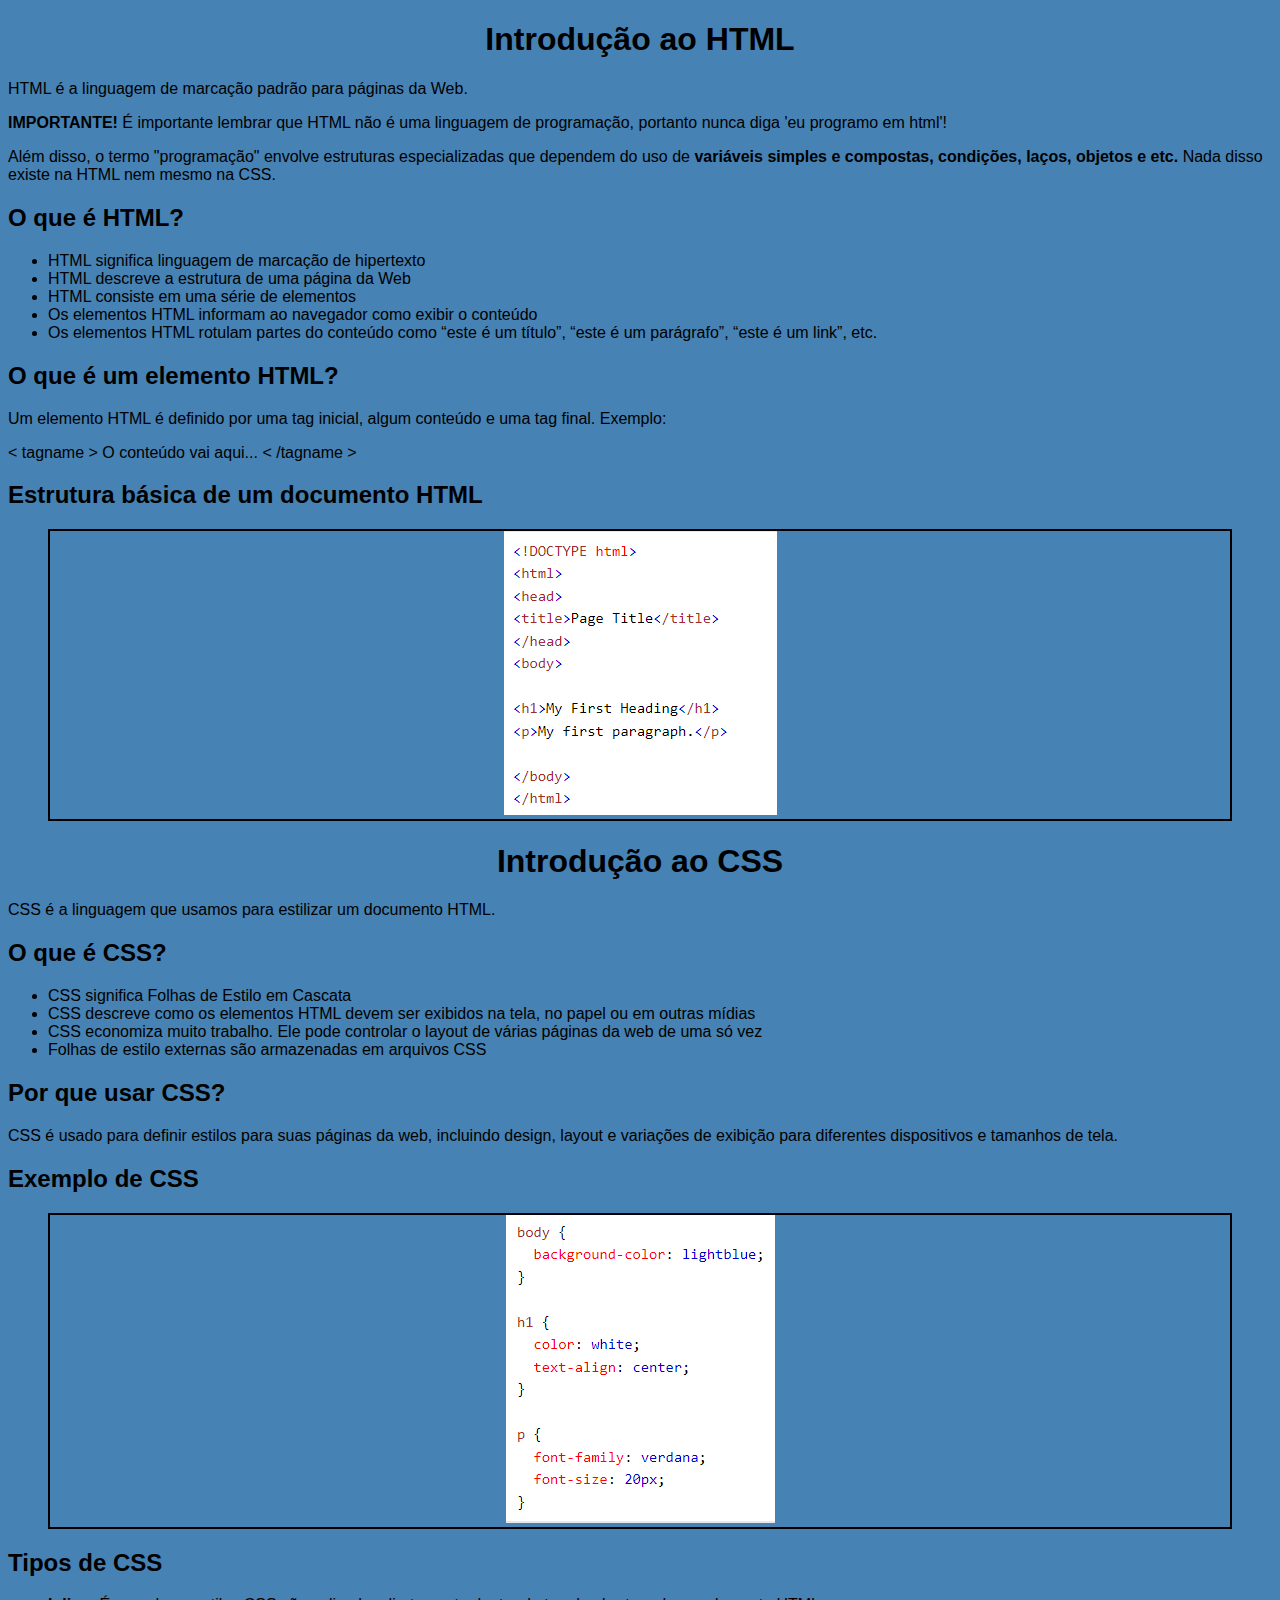
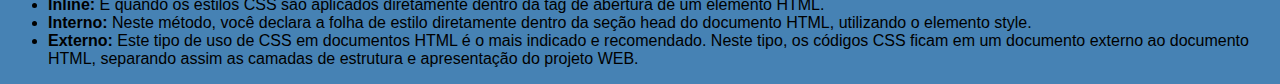
==== index.html @ 47e8c6da "Add files via upload" ====
<!DOCTYPE html>
<html lang="pt-br">
<head>
    <meta charset="UTF-8">
    <meta name="viewport" content="width=device-width, initial-scale=1.0">
    <title>HTML e CSS</title>

    <style>
        body{
            background-color: #4682B4;
            font-family: Arial;
            font-size: 12pt;
        }
        h1{
            text-align: center;
        }
        figure{
            text-align: center;
            border: 2px double black;
        }
    </style>
</head>
<body>
    <h1>Introdução ao HTML</h1>
    <P>HTML é a linguagem de marcação padrão para páginas da Web.</P>
    <p><b>IMPORTANTE!</b> É importante lembrar que HTML não é uma linguagem de programação, portanto nunca diga 'eu programo em html'!</p>
    <P>Além disso, o termo "programação" envolve estruturas especializadas que dependem do uso de <b>variáveis simples e compostas, condições, laços, objetos e etc.</b> Nada disso existe na HTML nem mesmo na CSS.</P>
    <h2>O que é HTML?</h2>
    <ul>
        <li>HTML significa linguagem de marcação de hipertexto</li>
        <li>HTML descreve a estrutura de uma página da Web</li>
        <li>HTML consiste em uma série de elementos</li>
        <li>Os elementos HTML informam ao navegador como exibir o conteúdo</li>
        <li>Os elementos HTML rotulam partes do conteúdo como “este é um título”, “este é um parágrafo”, “este é um link”, etc.</li>
    </ul>
    <h2>O que é um elemento HTML?</h2>
    <p>Um elemento HTML é definido por uma tag inicial, algum conteúdo e uma tag final. Exemplo:</p>
    <p> < tagname > O conteúdo vai aqui... < /tagname > </p>
    <h2>Estrutura básica de um documento HTML</h2>

    <figure>
    <img src="img/estruturahtml.png" alt="Código básico da HTML">
    </figure>

    <h1>Introdução ao CSS</h1>
    <p>CSS é a linguagem que usamos para estilizar um documento HTML.</p>
    <h2>O que é CSS?</h2>
    <ul>
        <li>CSS significa Folhas de Estilo em Cascata</li>
        <li>CSS descreve como os elementos HTML devem ser exibidos na tela, no papel ou em outras mídias</li>
        <li>CSS economiza muito trabalho. Ele pode controlar o layout de várias páginas da web de uma só vez</li>
        <li>Folhas de estilo externas são armazenadas em arquivos CSS</li>
    </ul>
    <h2>Por que usar CSS?</h2>
    <p>CSS é usado para definir estilos para suas páginas da web, incluindo design, layout e variações de exibição para diferentes dispositivos e tamanhos de tela.</p>
    <h2>Exemplo de CSS</h2>
    <figure>
    <img src="img/exemplocss.png" alt="Exemplo de um código básico da CSS">
    </figure>
    <h2>Tipos de CSS</h2>
    <ul>
        <li><b>Inline:</b> É quando os estilos CSS são aplicados diretamente dentro da tag de abertura de um elemento HTML.</li>
        <li><b>Interno:</b> Neste método, você declara a folha de estilo diretamente dentro da seção head do documento HTML, utilizando o elemento style.</li>
        <li><b>Externo:</b> Este tipo de uso de CSS em documentos HTML é o mais indicado e recomendado. Neste tipo, os códigos CSS ficam em um documento externo ao documento HTML, separando assim as camadas de estrutura e apresentação do projeto WEB.</li>
    </ul>
</body>
</html>
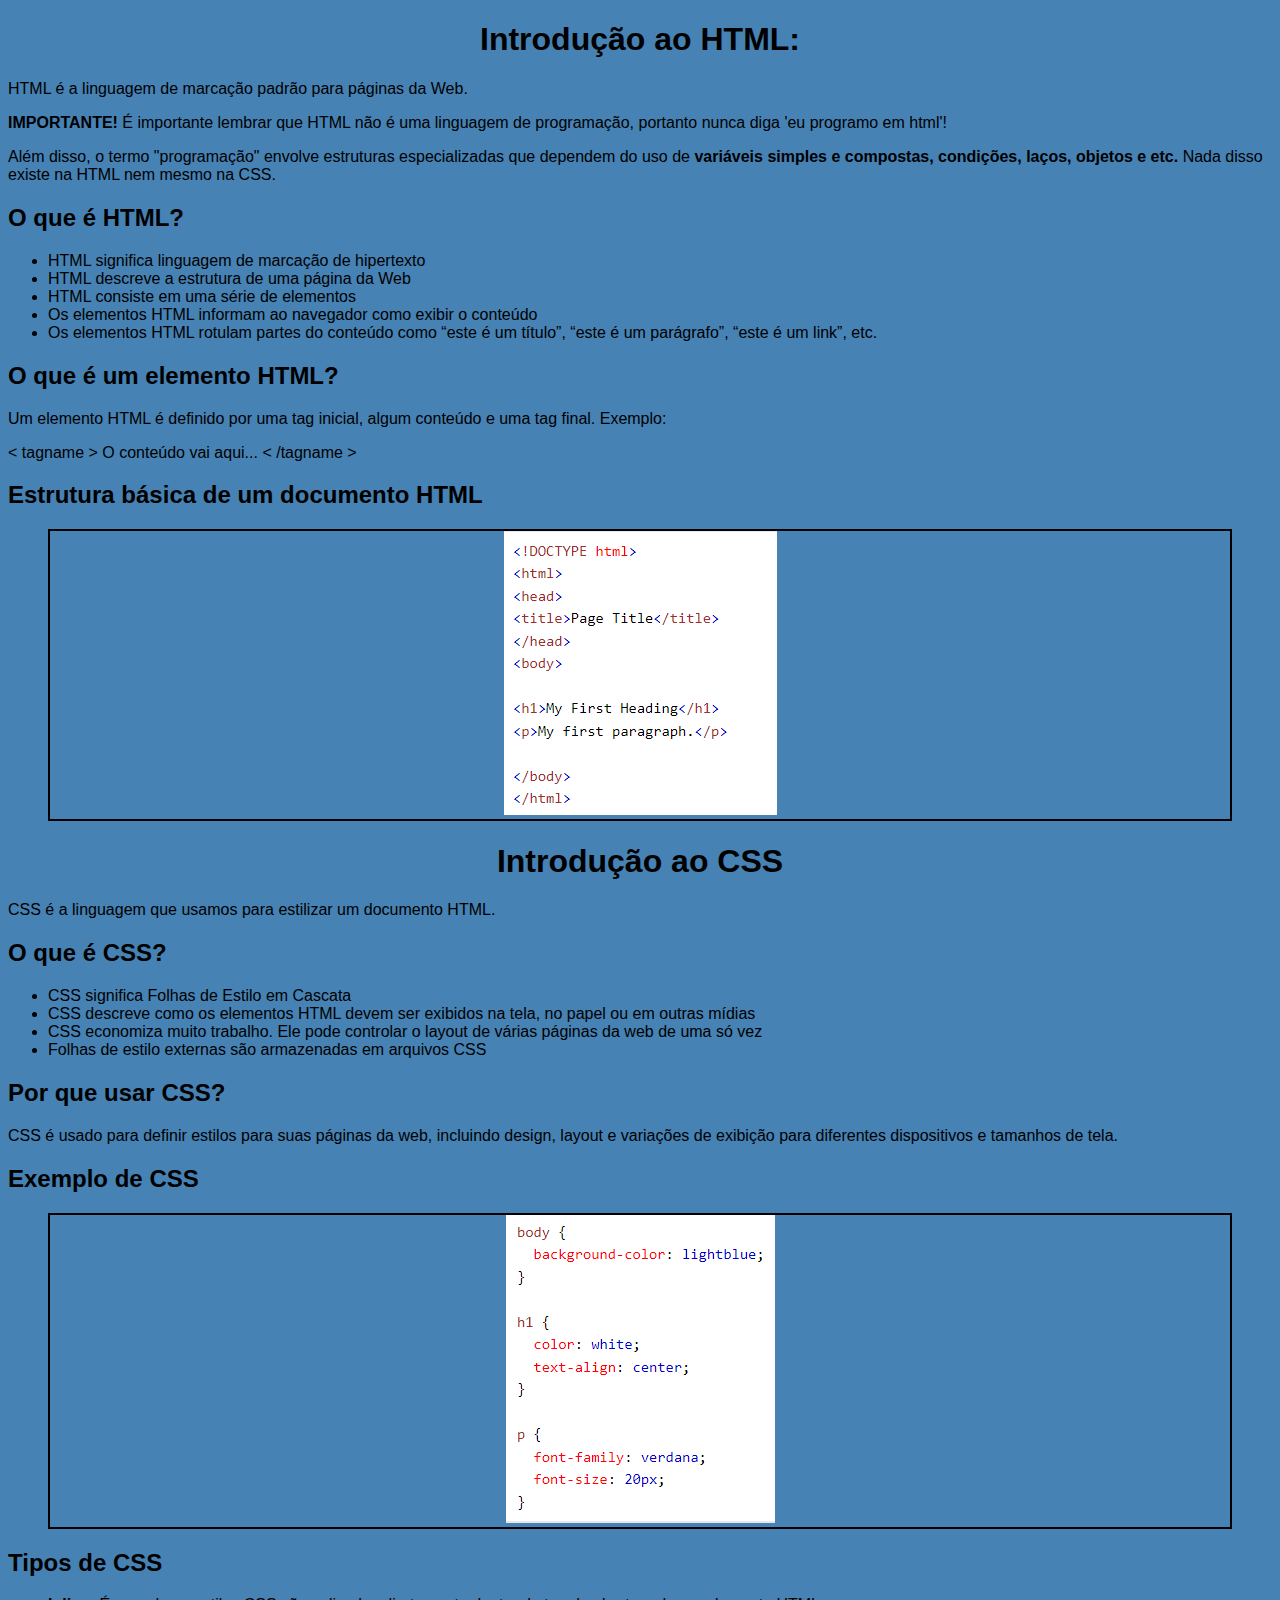
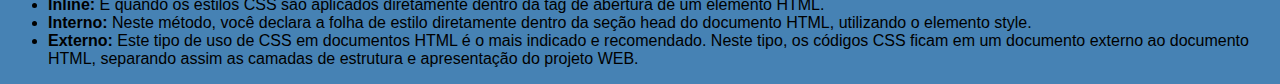
==== commit c0e8433b: "Add files via upload" ====
--- a/index.html
+++ b/index.html
@@ -21,7 +21,7 @@
     </style>
 </head>
 <body>
-    <h1>Introdução ao HTML</h1>
+    <h1>Introdução ao HTML:</h1>
     <P>HTML é a linguagem de marcação padrão para páginas da Web.</P>
     <p><b>IMPORTANTE!</b> É importante lembrar que HTML não é uma linguagem de programação, portanto nunca diga 'eu programo em html'!</p>
     <P>Além disso, o termo "programação" envolve estruturas especializadas que dependem do uso de <b>variáveis simples e compostas, condições, laços, objetos e etc.</b> Nada disso existe na HTML nem mesmo na CSS.</P>
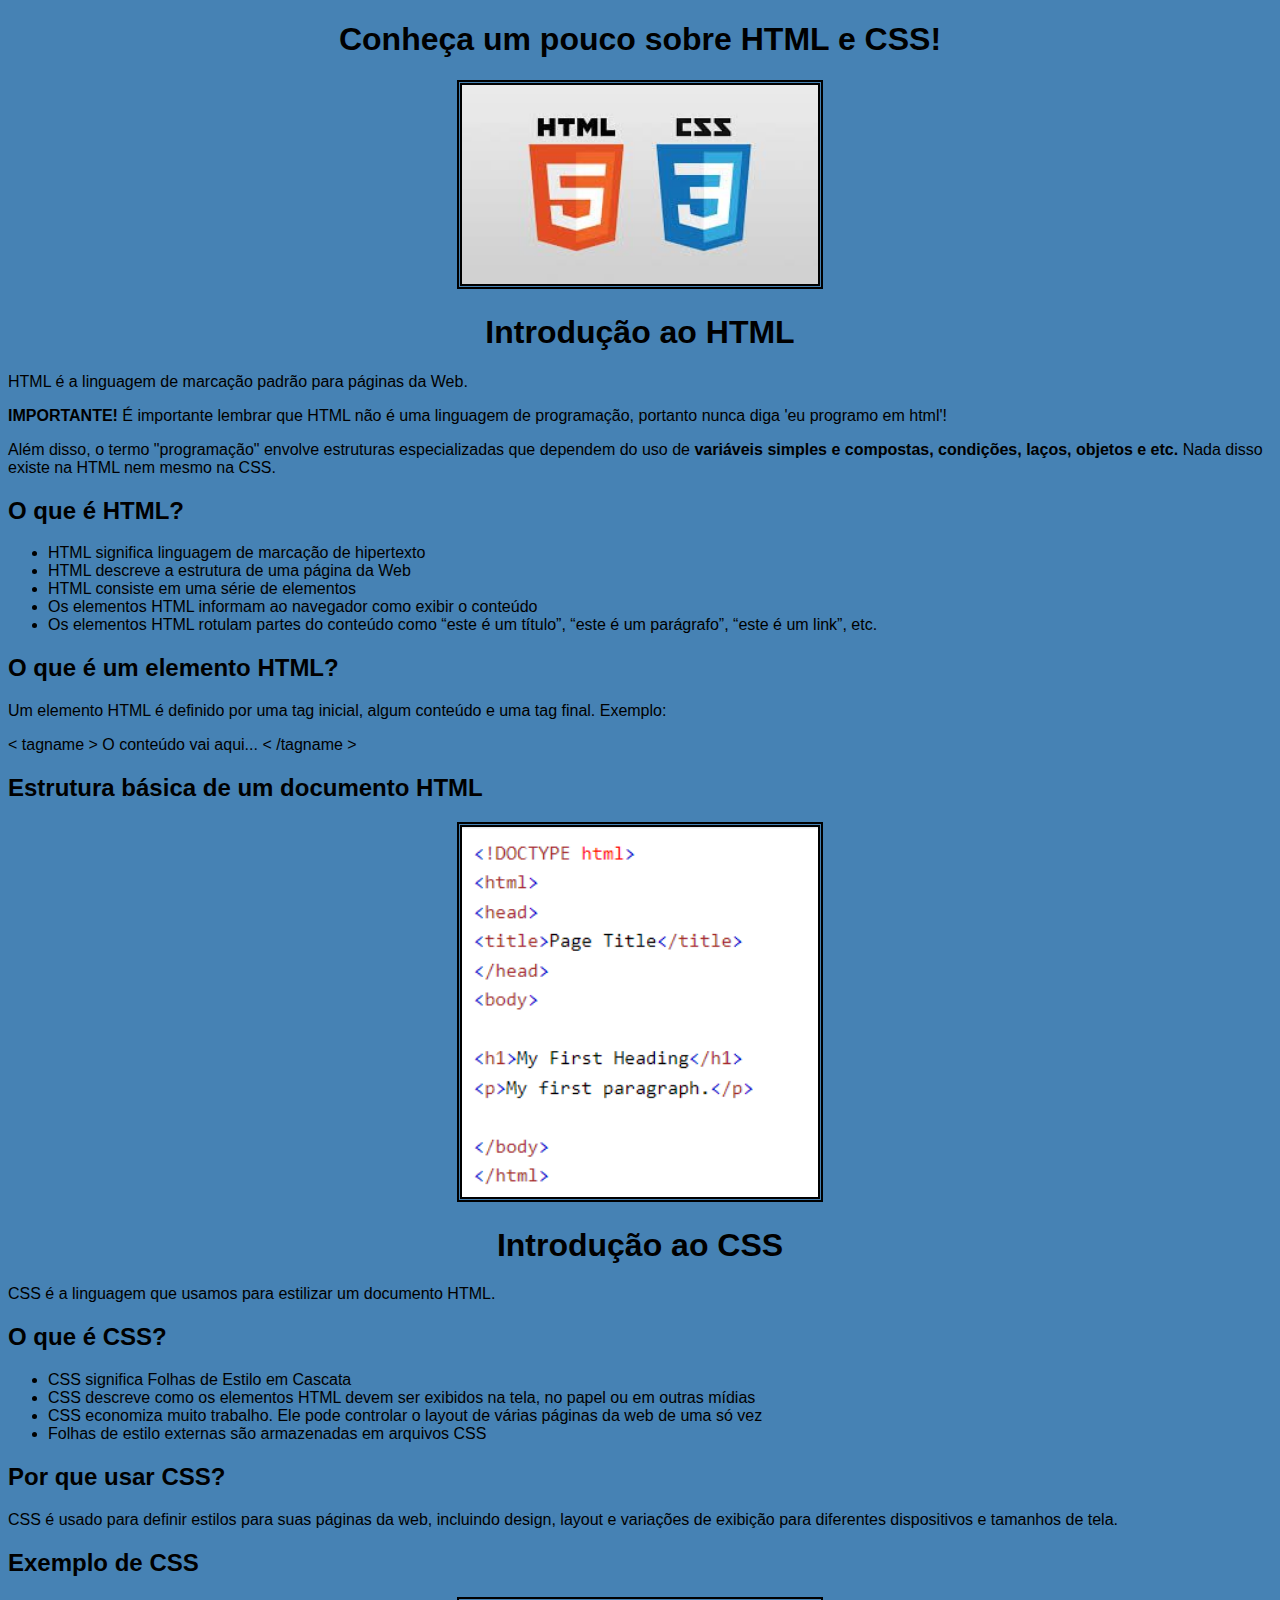
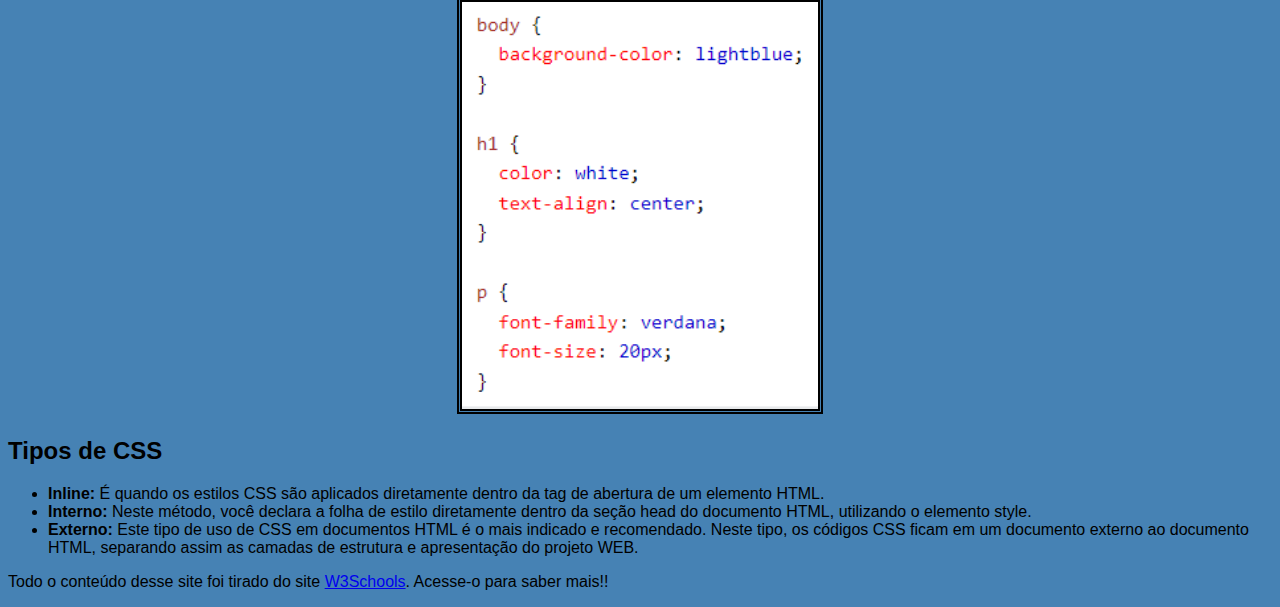
==== commit adecc314: "Add files via upload" ====
--- a/index.html
+++ b/index.html
@@ -4,24 +4,13 @@
     <meta charset="UTF-8">
     <meta name="viewport" content="width=device-width, initial-scale=1.0">
     <title>HTML e CSS</title>
-
-    <style>
-        body{
-            background-color: #4682B4;
-            font-family: Arial;
-            font-size: 12pt;
-        }
-        h1{
-            text-align: center;
-        }
-        figure{
-            text-align: center;
-            border: 2px double black;
-        }
-    </style>
+    <link rel="stylesheet" href="style.css">
+    <link rel="icon" type="image/x-icon" href="img/favicon.jpg">
 </head>
 <body>
-    <h1>Introdução ao HTML:</h1>
+    <h1>Conheça um pouco sobre HTML e CSS!</h1>
+    <figure><img src="img/htmlcss.jpg" alt="Símbolo da HTML e da CSS"></figure>
+    <h1>Introdução ao HTML</h1>
     <P>HTML é a linguagem de marcação padrão para páginas da Web.</P>
     <p><b>IMPORTANTE!</b> É importante lembrar que HTML não é uma linguagem de programação, portanto nunca diga 'eu programo em html'!</p>
     <P>Além disso, o termo "programação" envolve estruturas especializadas que dependem do uso de <b>variáveis simples e compostas, condições, laços, objetos e etc.</b> Nada disso existe na HTML nem mesmo na CSS.</P>
@@ -39,8 +28,8 @@
     <h2>Estrutura básica de um documento HTML</h2>
 
     <figure>
-    <img src="img/estruturahtml.png" alt="Código básico da HTML">
-    </figure>
+    <a href="https://www.w3schools.com/html/html_intro.asp" target="_blank"><img src="img/estruturahtml.png" alt="Código básico da HTML">
+    </figure></a>
 
     <h1>Introdução ao CSS</h1>
     <p>CSS é a linguagem que usamos para estilizar um documento HTML.</p>
@@ -55,13 +44,16 @@
     <p>CSS é usado para definir estilos para suas páginas da web, incluindo design, layout e variações de exibição para diferentes dispositivos e tamanhos de tela.</p>
     <h2>Exemplo de CSS</h2>
     <figure>
-    <img src="img/exemplocss.png" alt="Exemplo de um código básico da CSS">
-    </figure>
+    <a href="https://www.w3schools.com/css/default.asp" target="_blank"><img src="img/exemplocss.png" alt="Exemplo de um código básico da CSS">
+    </figure></a>
     <h2>Tipos de CSS</h2>
     <ul>
         <li><b>Inline:</b> É quando os estilos CSS são aplicados diretamente dentro da tag de abertura de um elemento HTML.</li>
         <li><b>Interno:</b> Neste método, você declara a folha de estilo diretamente dentro da seção head do documento HTML, utilizando o elemento style.</li>
         <li><b>Externo:</b> Este tipo de uso de CSS em documentos HTML é o mais indicado e recomendado. Neste tipo, os códigos CSS ficam em um documento externo ao documento HTML, separando assim as camadas de estrutura e apresentação do projeto WEB.</li>
     </ul>
+    <P>Todo o conteúdo desse site foi tirado do site <a href="https://www.w3schools.com/" target="_blank">W3Schools</a>. Acesse-o para saber mais!!</P>
+
+    
 </body>
 </html>--- a/style.css
+++ b/style.css
@@ -0,0 +1,15 @@
+body{
+    background-color: #4682B4;
+    font-family: Arial;
+    font-size: 12pt;
+}
+h1{
+    text-align: center;
+}
+figure{
+    text-align: center;
+}
+img{
+    border: 5px double black;
+    width: 30%;
+}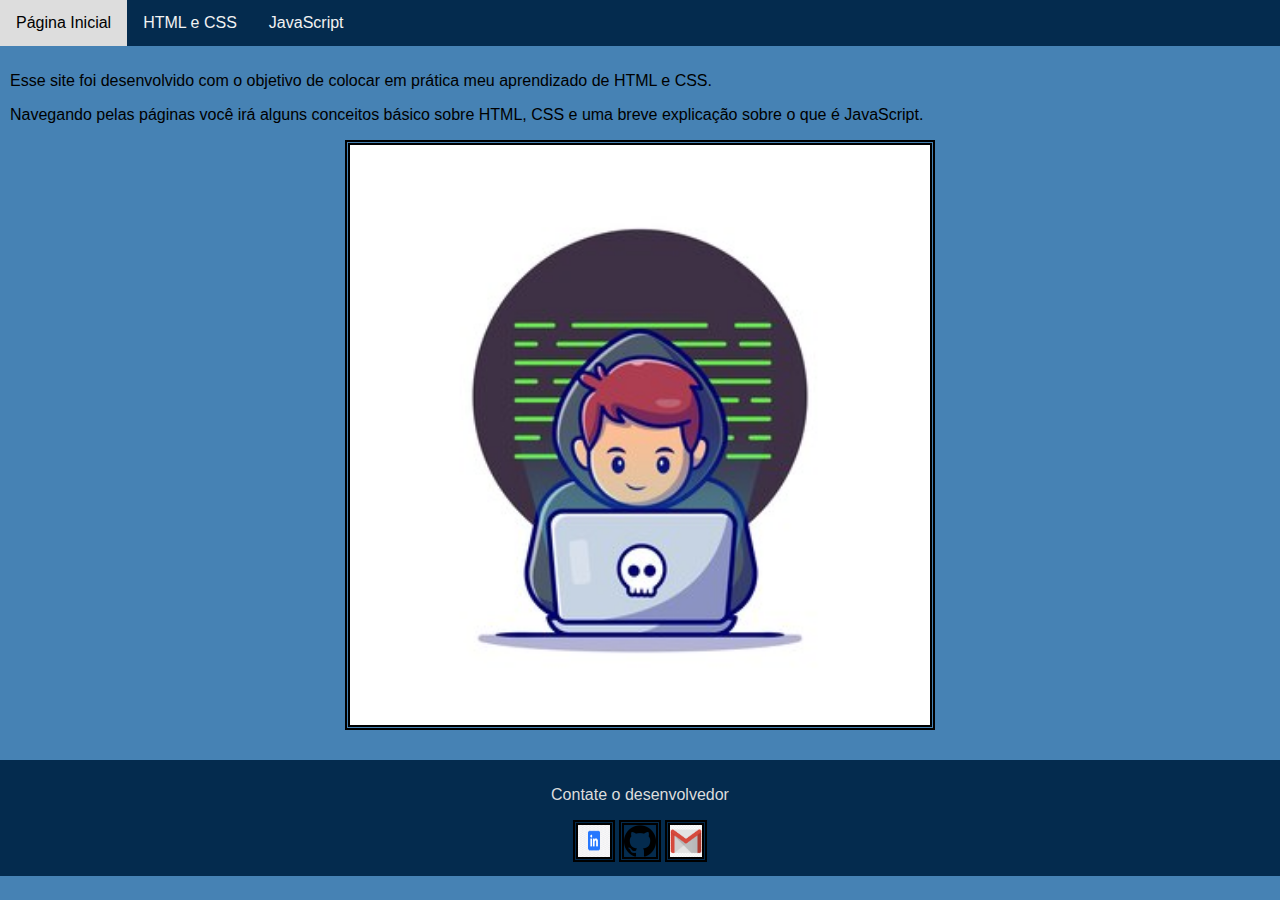
==== commit 1a655809: "Add files via upload" ====
--- a/index.html
+++ b/index.html
@@ -3,57 +3,34 @@
 <head>
     <meta charset="UTF-8">
     <meta name="viewport" content="width=device-width, initial-scale=1.0">
-    <title>HTML e CSS</title>
+    <title>Página inicial</title>
     <link rel="stylesheet" href="style.css">
     <link rel="icon" type="image/x-icon" href="img/favicon.jpg">
 </head>
 <body>
-    <h1>Conheça um pouco sobre HTML e CSS!</h1>
-    <figure><img src="img/htmlcss.jpg" alt="Símbolo da HTML e da CSS"></figure>
-    <h1>Introdução ao HTML</h1>
-    <P>HTML é a linguagem de marcação padrão para páginas da Web.</P>
-    <p><b>IMPORTANTE!</b> É importante lembrar que HTML não é uma linguagem de programação, portanto nunca diga 'eu programo em html'!</p>
-    <P>Além disso, o termo "programação" envolve estruturas especializadas que dependem do uso de <b>variáveis simples e compostas, condições, laços, objetos e etc.</b> Nada disso existe na HTML nem mesmo na CSS.</P>
-    <h2>O que é HTML?</h2>
-    <ul>
-        <li>HTML significa linguagem de marcação de hipertexto</li>
-        <li>HTML descreve a estrutura de uma página da Web</li>
-        <li>HTML consiste em uma série de elementos</li>
-        <li>Os elementos HTML informam ao navegador como exibir o conteúdo</li>
-        <li>Os elementos HTML rotulam partes do conteúdo como “este é um título”, “este é um parágrafo”, “este é um link”, etc.</li>
-    </ul>
-    <h2>O que é um elemento HTML?</h2>
-    <p>Um elemento HTML é definido por uma tag inicial, algum conteúdo e uma tag final. Exemplo:</p>
-    <p> < tagname > O conteúdo vai aqui... < /tagname > </p>
-    <h2>Estrutura básica de um documento HTML</h2>
+    <div class="topnav">
+        <a href="index.html">Página Inicial</a>
+        <a href="htmlcss.html">HTML e CSS</a>
+        <a href="js.html">JavaScript</a>
+      </div>
+      <div class="content">
+        <p>Esse site foi desenvolvido com o objetivo de colocar em prática meu aprendizado de HTML e CSS.</p>
+        <p>Navegando pelas páginas você irá alguns conceitos básico sobre HTML, CSS e uma breve explicação sobre o que é JavaScript.</p>
+        <figure><img src="img/laptop.jpg" alt="Desenho de um personagem programando no computador"></figure>
+      </div>
 
-    <figure>
-    <a href="https://www.w3schools.com/html/html_intro.asp" target="_blank"><img src="img/estruturahtml.png" alt="Código básico da HTML">
-    </figure></a>
 
-    <h1>Introdução ao CSS</h1>
-    <p>CSS é a linguagem que usamos para estilizar um documento HTML.</p>
-    <h2>O que é CSS?</h2>
-    <ul>
-        <li>CSS significa Folhas de Estilo em Cascata</li>
-        <li>CSS descreve como os elementos HTML devem ser exibidos na tela, no papel ou em outras mídias</li>
-        <li>CSS economiza muito trabalho. Ele pode controlar o layout de várias páginas da web de uma só vez</li>
-        <li>Folhas de estilo externas são armazenadas em arquivos CSS</li>
-    </ul>
-    <h2>Por que usar CSS?</h2>
-    <p>CSS é usado para definir estilos para suas páginas da web, incluindo design, layout e variações de exibição para diferentes dispositivos e tamanhos de tela.</p>
-    <h2>Exemplo de CSS</h2>
-    <figure>
-    <a href="https://www.w3schools.com/css/default.asp" target="_blank"><img src="img/exemplocss.png" alt="Exemplo de um código básico da CSS">
-    </figure></a>
-    <h2>Tipos de CSS</h2>
-    <ul>
-        <li><b>Inline:</b> É quando os estilos CSS são aplicados diretamente dentro da tag de abertura de um elemento HTML.</li>
-        <li><b>Interno:</b> Neste método, você declara a folha de estilo diretamente dentro da seção head do documento HTML, utilizando o elemento style.</li>
-        <li><b>Externo:</b> Este tipo de uso de CSS em documentos HTML é o mais indicado e recomendado. Neste tipo, os códigos CSS ficam em um documento externo ao documento HTML, separando assim as camadas de estrutura e apresentação do projeto WEB.</li>
-    </ul>
-    <P>Todo o conteúdo desse site foi tirado do site <a href="https://www.w3schools.com/" target="_blank">W3Schools</a>. Acesse-o para saber mais!!</P>
 
-    
+
+
+      <div class="footer">
+        <p>Contate o desenvolvedor</p>
+        <a href="https://www.linkedin.com/in/melissalopesdeoliveira/" target="_blank">
+            <img src="img/linkedin.jpg" alt="Linkedin" style="width:42px;height:42px;"></a>
+        <a href="https://github.com/MelissaLopesOliveira" target="_blank">
+            <img src="img/github.png" alt="GitHub" style="width:42px;height:42px;"></a>
+        <a href="mailto:melissa.lopes.oliveiramm@gmail.com" target="_blank">
+        <img src="img/email.png" alt="Email" style="width:42px;height:42px;"></a>    
+      </div>    
 </body>
 </html>--- a/style.css
+++ b/style.css
@@ -11,5 +11,50 @@
 }
 img{
     border: 5px double black;
-    width: 30%;
-}+    width: 50%;
+}
+* {
+    box-sizing: border-box;
+    font-family: Arial;
+  }
+  
+  body {
+    margin: 0;
+    font-family: Arial;
+  }
+  
+  /* Style the top navigation bar */
+  .topnav {
+    overflow: hidden;
+    background-color: #042b4e;
+  }
+  
+  /* Style the topnav links */
+  .topnav a {
+    float: left;
+    display: block;
+    color: #f2f2f2;
+    text-align: center;
+    padding: 14px 16px;
+    text-decoration: none;
+  }
+  
+  /* Change color on hover */
+  .topnav a:hover {
+    background-color: #ddd;
+    color: black;
+  }
+  
+  /* Style the content */
+  .content {
+    background-color: #4682B4;
+    padding: 10px;
+  }
+  
+  /* Style the footer */
+  .footer {
+    background-color: #042b4e;
+    padding: 10px;
+    text-align: center;
+    color: #ddd;
+  }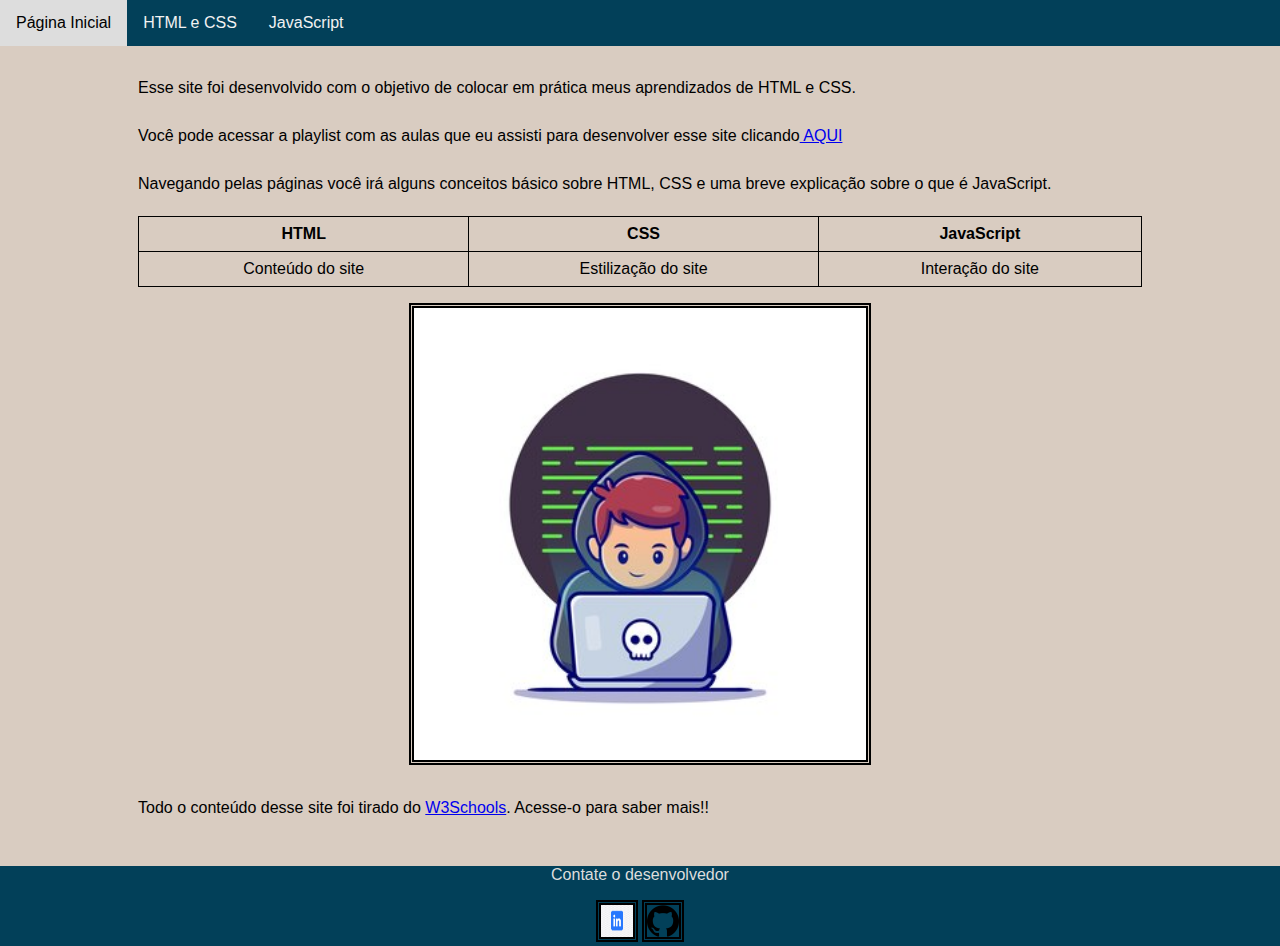
==== commit 6b70be08: "Add files via upload" ====
--- a/index.html
+++ b/index.html
@@ -7,30 +7,45 @@
     <link rel="stylesheet" href="style.css">
     <link rel="icon" type="image/x-icon" href="img/favicon.jpg">
 </head>
+
 <body>
+  <header>
     <div class="topnav">
-        <a href="index.html">Página Inicial</a>
-        <a href="htmlcss.html">HTML e CSS</a>
-        <a href="js.html">JavaScript</a>
-      </div>
-      <div class="content">
-        <p>Esse site foi desenvolvido com o objetivo de colocar em prática meu aprendizado de HTML e CSS.</p>
-        <p>Navegando pelas páginas você irá alguns conceitos básico sobre HTML, CSS e uma breve explicação sobre o que é JavaScript.</p>
-        <figure><img src="img/laptop.jpg" alt="Desenho de um personagem programando no computador"></figure>
-      </div>
+      <a href="index.html">Página Inicial</a>
+      <a href="htmlcss.html">HTML e CSS</a>
+      <a href="js.html">JavaScript</a>
+    </div>
+  </header>
 
+    <div class="content">
+      <p>Esse site foi desenvolvido com o objetivo de colocar em prática meus aprendizados de HTML e CSS.</p>
+      <p>Você pode acessar a playlist com as aulas que eu assisti para desenvolver esse site clicando<a href="https://www.youtube.com/playlist?list=PLLxTDONTQvEcjn9O1U_LuAaw3TbXEXqHl" target="_blank"> AQUI</a></p>
+      <p>Navegando pelas páginas você irá alguns conceitos básico sobre HTML, CSS e uma breve explicação sobre o que é JavaScript.</p>
 
+      <table style="width:100%">
+        <tr>
+          <th>HTML</th>
+          <th>CSS</th>
+          <th>JavaScript</th>
+        </tr>
+        <tr>
+          <td>Conteúdo do site</td>
+          <td>Estilização do site</td>
+          <td>Interação do site</td>
+        </tr>
+        </tr>
+      </table>
 
+      <figure><img src="img/laptop.jpg" alt="Desenho de um personagem programando no computador"></figure>
+      <P>Todo o conteúdo desse site foi tirado do <a href="https://www.w3schools.com/" target="_blank">W3Schools</a>. Acesse-o para saber mais!!</P>
+    </div>
 
-
-      <div class="footer">
-        <p>Contate o desenvolvedor</p>
-        <a href="https://www.linkedin.com/in/melissalopesdeoliveira/" target="_blank">
-            <img src="img/linkedin.jpg" alt="Linkedin" style="width:42px;height:42px;"></a>
-        <a href="https://github.com/MelissaLopesOliveira" target="_blank">
-            <img src="img/github.png" alt="GitHub" style="width:42px;height:42px;"></a>
-        <a href="mailto:melissa.lopes.oliveiramm@gmail.com" target="_blank">
-        <img src="img/email.png" alt="Email" style="width:42px;height:42px;"></a>    
-      </div>    
+    <div class="footer">
+      <p>Contate o desenvolvedor</p>
+      <a href="https://www.linkedin.com/in/melissalopesdeoliveira/" target="_blank">
+      <img src="img/linkedin.jpg" alt="Linkedin" style="width:42px;height:42px;"></a>
+      <a href="https://github.com/MelissaLopesOliveira" target="_blank">
+      <img src="img/github.png" alt="GitHub" style="width:42px;height:42px;"></a>    
+    </div>    
 </body>
 </html>--- a/style.css
+++ b/style.css
@@ -1,32 +1,48 @@
 body{
-    background-color: #4682B4;
-    font-family: Arial;
-    font-size: 12pt;
-}
-h1{
+    background-color: #d9ccc1;
+    font-family: Arial, Helvetica, sans-serif;
+    width: auto;
+  }
+  ul,li{
+  text-decoration: underline;
+  color: #000;
+  font-weight: bolder;
+  line-height: 1.5;
+  font-size: 100%;
+  }
+  h1{
     text-align: center;
-}
-figure{
+    color: #023E73;
+    font-size: 200%;
+  }
+  h2{
+    font-size: 150%;
+  }
+  p{
+    font-size: 100%;
+  }
+
+  figure{
     text-align: center;
-}
-img{
+  }
+  img{
     border: 5px double black;
     width: 50%;
-}
-* {
+  }
+  * {
     box-sizing: border-box;
-    font-family: Arial;
   }
   
   body {
     margin: 0;
-    font-family: Arial;
+    font-family: Arial, Helvetica, sans-serif;
   }
   
   /* Style the top navigation bar */
   .topnav {
     overflow: hidden;
-    background-color: #042b4e;
+    background-color: #024059;
+    font-family: Arial, Helvetica, sans-serif;
   }
   
   /* Style the topnav links */
@@ -37,24 +53,37 @@
     text-align: center;
     padding: 14px 16px;
     text-decoration: none;
+    list-style-type: none;
+    margin: 15;
+    padding: 15;
   }
   
-  /* Change color on hover */
+  /* Mudar de cor ao passar o mouse */
   .topnav a:hover {
     background-color: #ddd;
     color: black;
   }
   
-  /* Style the content */
+  /* Container */
   .content {
-    background-color: #4682B4;
     padding: 10px;
+    width: 80%;
+    margin-right: auto;
+    margin-left: auto;
+    line-height: 2;
   }
   
-  /* Style the footer */
+  /* Footer */
   .footer {
-    background-color: #042b4e;
-    padding: 10px;
+    background-color: #024059;
+    padding: 10;
     text-align: center;
     color: #ddd;
-  }+  }
+  table, th, td {
+    border:1px solid black;
+    text-align: center;
+    border-collapse: collapse;
+    width: auto;
+  }
+  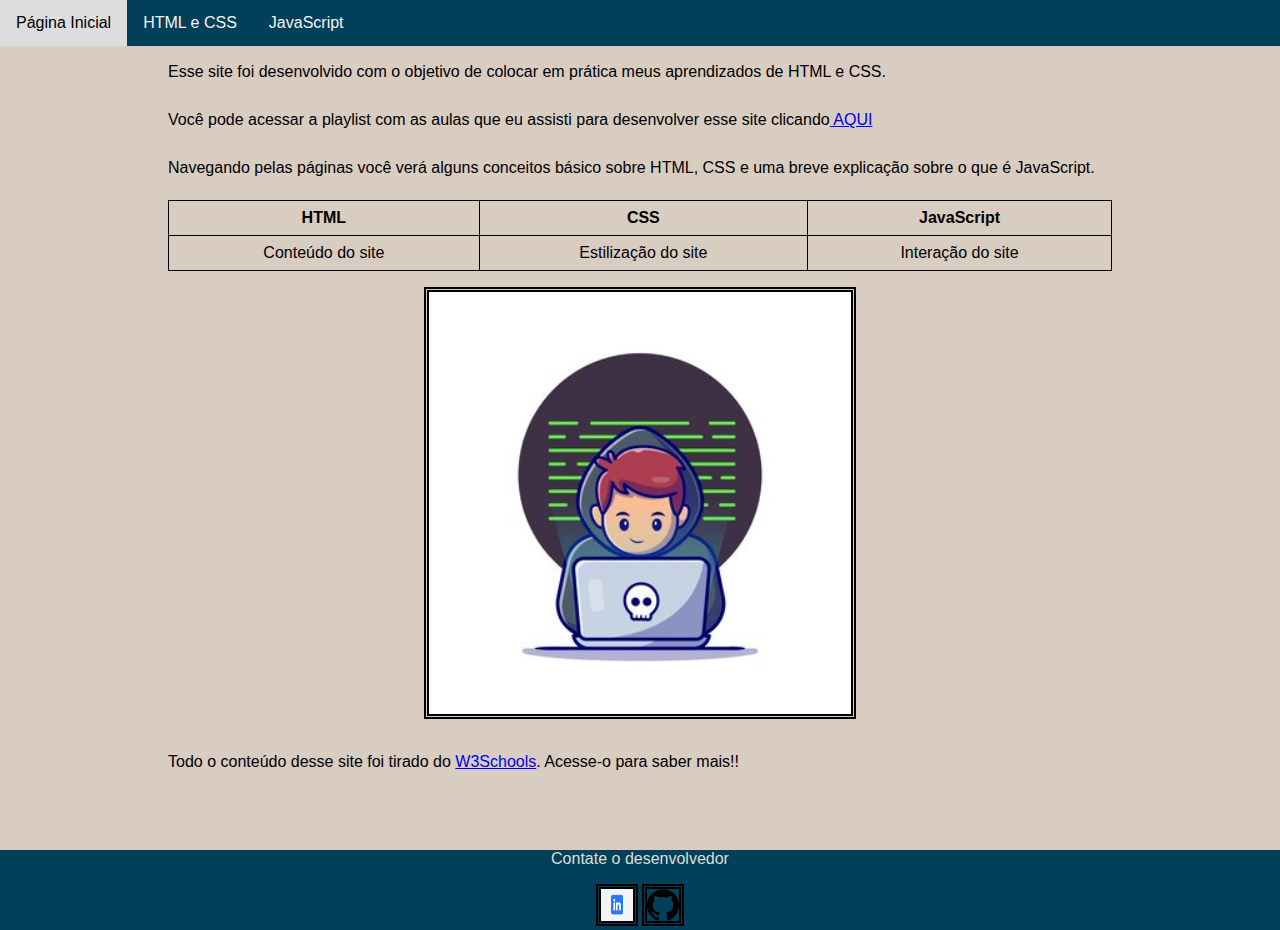
==== commit 0b3d8fcd: "Add files via upload" ====
--- a/index.html
+++ b/index.html
@@ -5,7 +5,7 @@
     <meta name="viewport" content="width=device-width, initial-scale=1.0">
     <title>Página inicial</title>
     <link rel="stylesheet" href="style.css">
-    <link rel="icon" type="image/x-icon" href="img/favicon.jpg">
+    <link rel="icon" type="image/x-icon" href="img/favicon.png">
 </head>
 
 <body>
@@ -20,7 +20,7 @@
     <div class="content">
       <p>Esse site foi desenvolvido com o objetivo de colocar em prática meus aprendizados de HTML e CSS.</p>
       <p>Você pode acessar a playlist com as aulas que eu assisti para desenvolver esse site clicando<a href="https://www.youtube.com/playlist?list=PLLxTDONTQvEcjn9O1U_LuAaw3TbXEXqHl" target="_blank"> AQUI</a></p>
-      <p>Navegando pelas páginas você irá alguns conceitos básico sobre HTML, CSS e uma breve explicação sobre o que é JavaScript.</p>
+      <p>Navegando pelas páginas você verá alguns conceitos básico sobre HTML, CSS e uma breve explicação sobre o que é JavaScript.</p>
 
       <table style="width:100%">
         <tr>
@@ -46,6 +46,6 @@
       <img src="img/linkedin.jpg" alt="Linkedin" style="width:42px;height:42px;"></a>
       <a href="https://github.com/MelissaLopesOliveira" target="_blank">
       <img src="img/github.png" alt="GitHub" style="width:42px;height:42px;"></a>    
-    </div>    
+    </div>  
 </body>
 </html>--- a/style.css
+++ b/style.css
@@ -37,12 +37,16 @@
     margin: 0;
     font-family: Arial, Helvetica, sans-serif;
   }
-  
+
   /* Style the top navigation bar */
   .topnav {
     overflow: hidden;
     background-color: #024059;
     font-family: Arial, Helvetica, sans-serif;
+    position: fixed;
+    width: 100%;
+    margin: 0;
+    top: 0;
   }
   
   /* Style the topnav links */
@@ -66,7 +70,7 @@
   
   /* Container */
   .content {
-    padding: 10px;
+    padding: 40px;
     width: 80%;
     margin-right: auto;
     margin-left: auto;
@@ -85,5 +89,4 @@
     text-align: center;
     border-collapse: collapse;
     width: auto;
-  }
-  +  }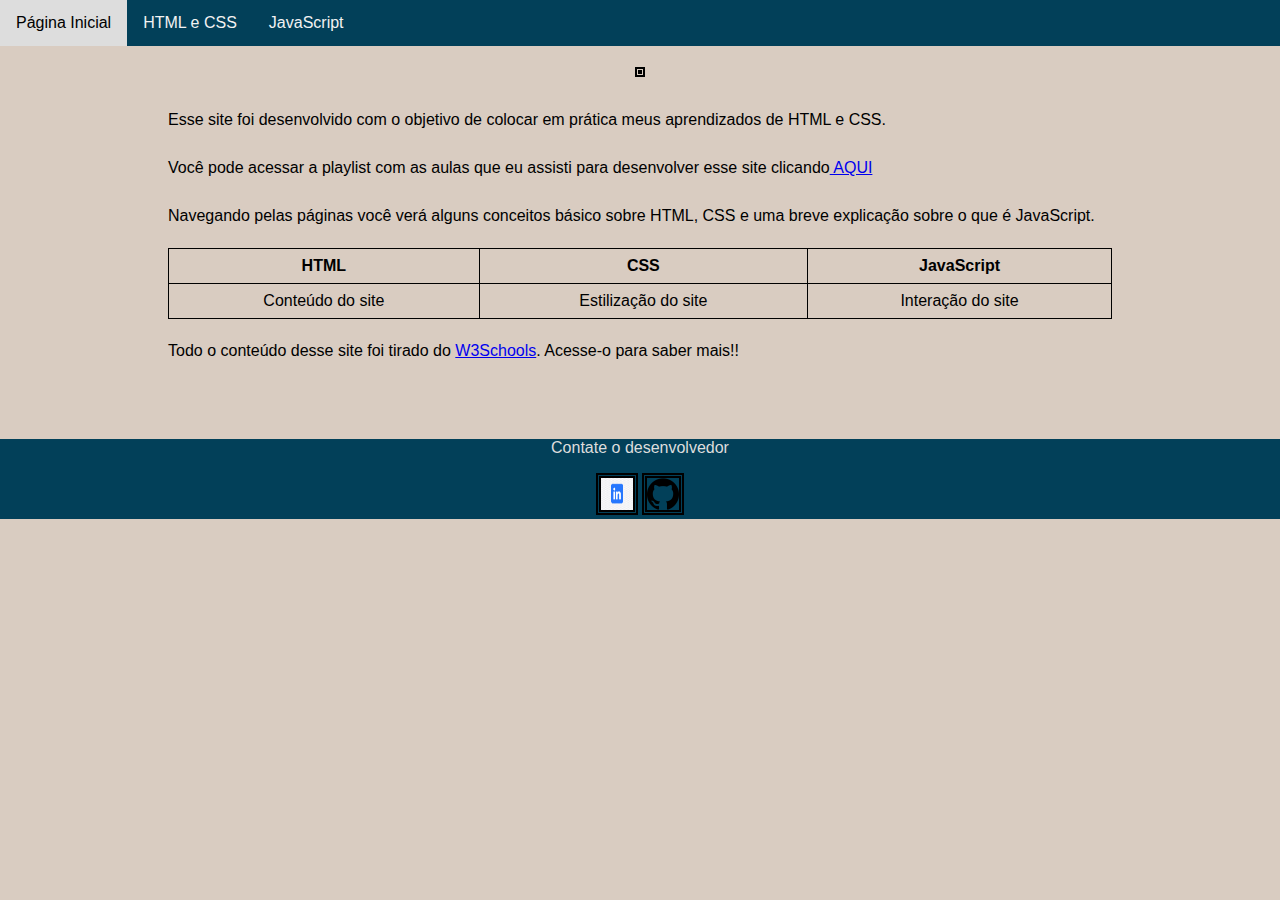
==== commit b3997d38: "Add files via upload" ====
--- a/index.html
+++ b/index.html
@@ -18,6 +18,7 @@
   </header>
 
     <div class="content">
+      <figure><img src="img/devweb.png" alt=""></figure>
       <p>Esse site foi desenvolvido com o objetivo de colocar em prática meus aprendizados de HTML e CSS.</p>
       <p>Você pode acessar a playlist com as aulas que eu assisti para desenvolver esse site clicando<a href="https://www.youtube.com/playlist?list=PLLxTDONTQvEcjn9O1U_LuAaw3TbXEXqHl" target="_blank"> AQUI</a></p>
       <p>Navegando pelas páginas você verá alguns conceitos básico sobre HTML, CSS e uma breve explicação sobre o que é JavaScript.</p>
@@ -36,7 +37,6 @@
         </tr>
       </table>
 
-      <figure><img src="img/laptop.jpg" alt="Desenho de um personagem programando no computador"></figure>
       <P>Todo o conteúdo desse site foi tirado do <a href="https://www.w3schools.com/" target="_blank">W3Schools</a>. Acesse-o para saber mais!!</P>
     </div>
 
--- a/style.css
+++ b/style.css
@@ -61,7 +61,6 @@
     margin: 15;
     padding: 15;
   }
-  
   /* Mudar de cor ao passar o mouse */
   .topnav a:hover {
     background-color: #ddd;
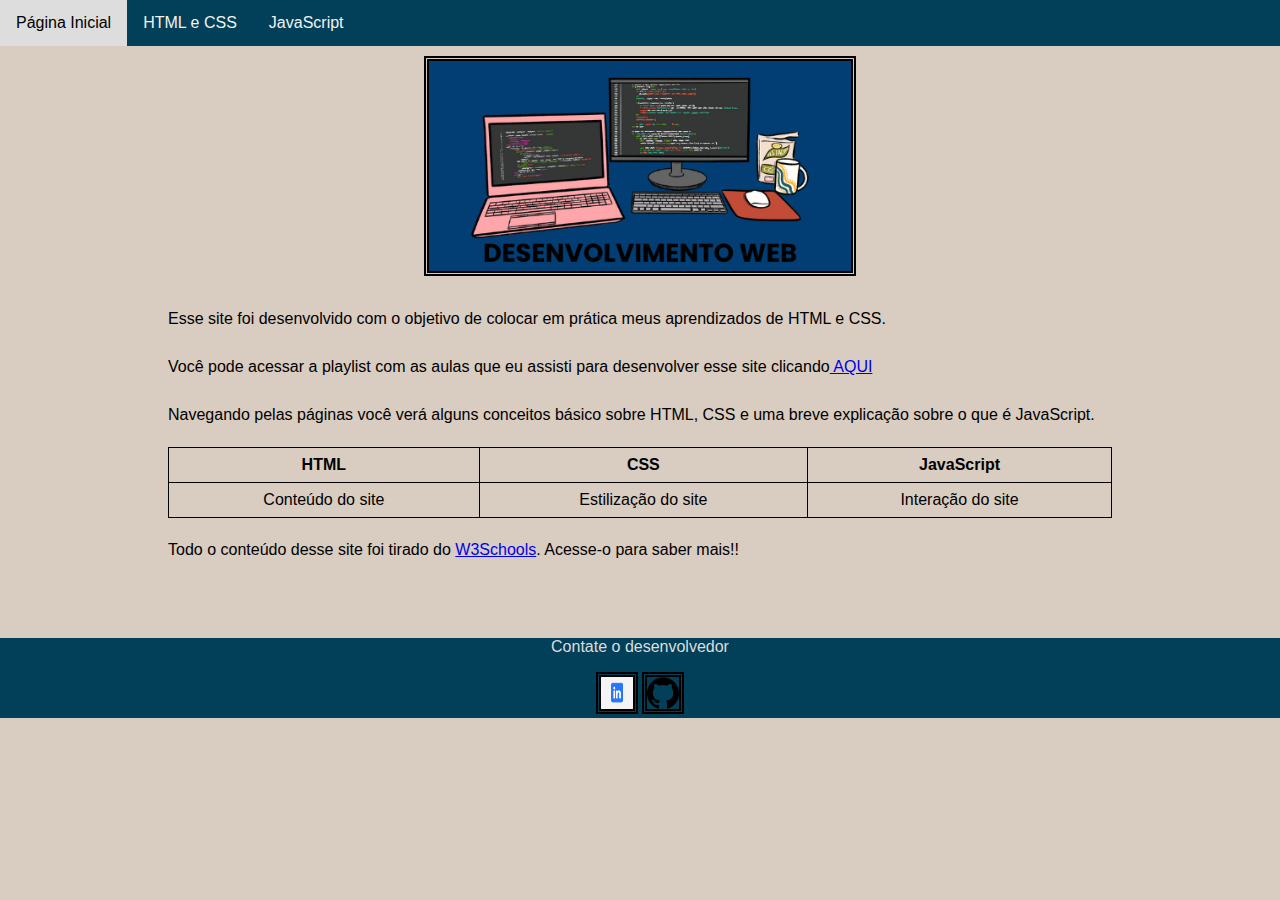
==== commit d51d1cc5: "Add files via upload" ====
--- a/index.html
+++ b/index.html
@@ -18,7 +18,7 @@
   </header>
 
     <div class="content">
-      <figure><img src="img/devweb.png" alt=""></figure>
+      <figure><img src="img/devweb.png" alt="imagem de computador escrito "desenvolvimento web""></figure>
       <p>Esse site foi desenvolvido com o objetivo de colocar em prática meus aprendizados de HTML e CSS.</p>
       <p>Você pode acessar a playlist com as aulas que eu assisti para desenvolver esse site clicando<a href="https://www.youtube.com/playlist?list=PLLxTDONTQvEcjn9O1U_LuAaw3TbXEXqHl" target="_blank"> AQUI</a></p>
       <p>Navegando pelas páginas você verá alguns conceitos básico sobre HTML, CSS e uma breve explicação sobre o que é JavaScript.</p>
